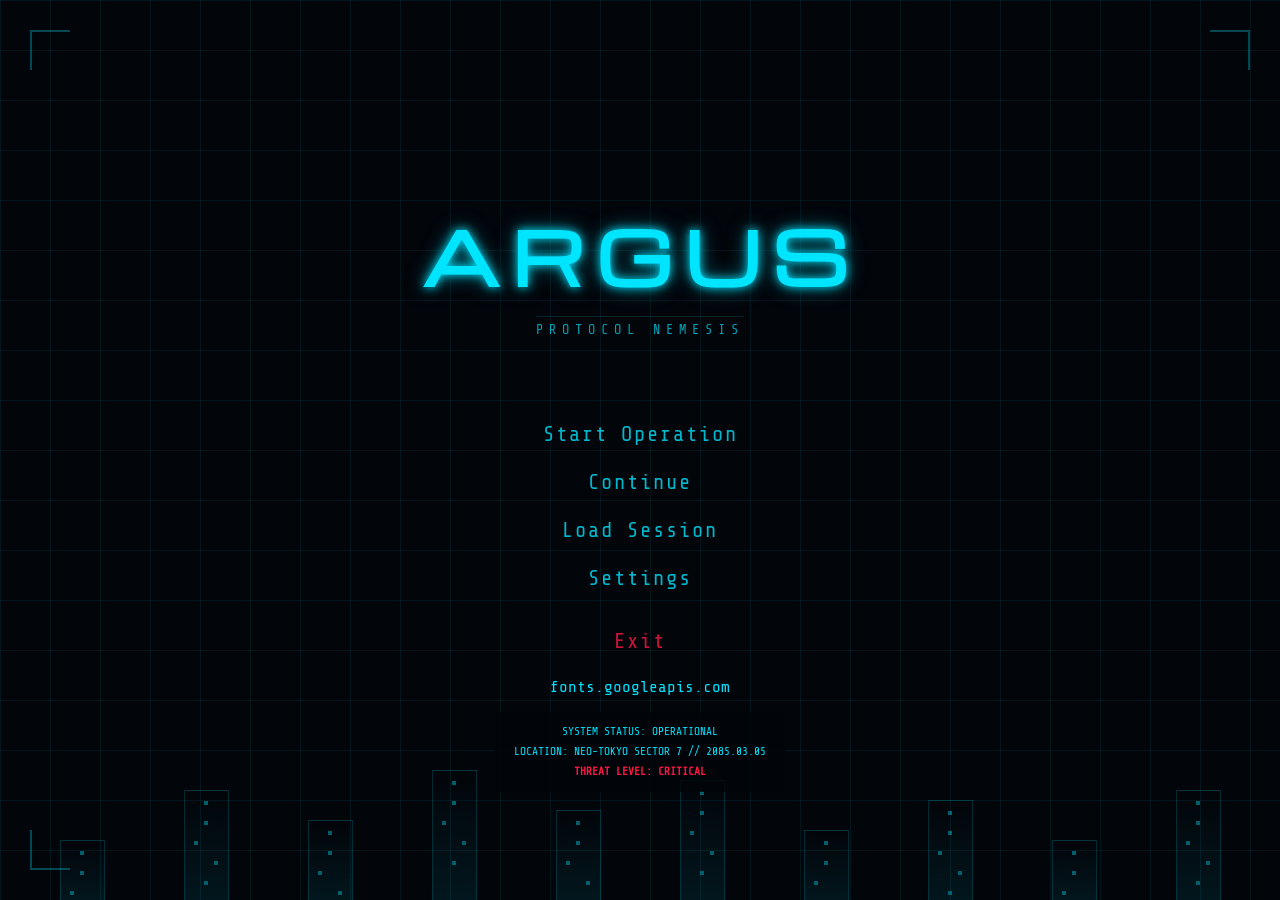
==== index.html @ 5cc44be2 "Add files via upload" ====
<!DOCTYPE html>
<html lang="en">
<head>
    <meta charset="UTF-8">
    <meta name="viewport" content="width=device-width, initial-scale=1.0">
    <title>ARGUS Protocol HUD</title>
    <link href="https://fonts.googleapis.com/css2?family=Michroma&family=Share+Tech+Mono&display=swap" rel="stylesheet">
    <style>
        :root {
            --neon-cyan: #00E5FF;
            --danger-red: #FF1744;
            --bg-dark: #02050A;
            --grid-color: rgba(0, 229, 255, 0.07);
        }

        * {
            box-sizing: border-box;
            margin: 0;
            padding: 0;
        }

        body {
            background-color: var(--bg-dark);
            color: var(--neon-cyan);
            font-family: 'Share Tech Mono', monospace;
            height: 100vh;
            overflow: hidden;
            display: flex;
            flex-direction: column;
            align-items: center;
            justify-content: center;
            /* The subtle background grid */
            background-image: 
                linear-gradient(var(--grid-color) 1px, transparent 1px),
                linear-gradient(90deg, var(--grid-color) 1px, transparent 1px);
            background-size: 50px 50px;
        }

        /* Corner Brackets */
        .bracket {
            position: absolute;
            width: 40px;
            height: 40px;
            border: 2px solid rgba(0, 229, 255, 0.3);
        }
        .top-left { top: 30px; left: 30px; border-right: 0; border-bottom: 0; }
        .top-right { top: 30px; right: 30px; border-left: 0; border-bottom: 0; }
        .bottom-left { bottom: 30px; left: 30px; border-right: 0; border-top: 0; }

        /* Main Header Section */
        .header {
            text-align: center;
            margin-bottom: 60px;
            z-index: 10;
        }

        .main-title {
            font-family: 'Michroma', sans-serif;
            font-size: 4.5rem;
            letter-spacing: 12px;
            text-transform: uppercase;
            /* Glow effect */
            text-shadow: 0 0 10px var(--neon-cyan), 0 0 20px rgba(0, 229, 255, 0.5);
        }

        .subtitle {
            font-size: 0.85rem;
            letter-spacing: 6px;
            margin-top: 10px;
            opacity: 0.7;
            border-top: 1px solid rgba(0, 229, 255, 0.2);
            padding-top: 5px;
            display: inline-block;
        }

        /* Menu Section */
        .menu-list {
            list-style: none;
            text-align: center;
            z-index: 10;
        }

        .menu-item {
            margin: 25px 0;
            font-size: 1.3rem;
            cursor: pointer;
            transition: all 0.2s ease;
            opacity: 0.8;
            letter-spacing: 2px;
        }

        .menu-item:hover {
            opacity: 1;
            text-shadow: 0 0 10px var(--neon-cyan);
            transform: scale(1.1);
        }

        .menu-item.exit {
            color: var(--danger-red);
            margin-top: 40px;
        }

        .menu-item.exit:hover {
            text-shadow: 0 0 10px var(--danger-red);
        }

        /* Bottom Status Text */
        .footer-status {
            position: absolute;
            bottom: 12%;
            text-align: center;
            font-size: 0.7rem;
            line-height: 1.8;
            z-index: 10;
            background: rgba(2, 5, 10, 0.8);
            padding: 10px 20px;
            border-radius: 4px;
        }

        .critical {
            color: var(--danger-red);
            font-weight: bold;
        }

        /* CSS-only City Skyline */
        .skyline {
            position: absolute;
            bottom: 0;
            width: 100%;
            height: 150px;
            display: flex;
            align-items: flex-end;
            justify-content: space-around;
            padding: 0 20px;
            opacity: 0.4;
            pointer-events: none;
        }

        .building {
            width: 45px;
            background: linear-gradient(to top, rgba(0, 229, 255, 0.2), transparent);
            border: 1px solid rgba(0, 229, 255, 0.4);
            border-bottom: none;
            position: relative;
        }

        /* Creating the "windows" with dots */
        .building::after {
            content: '';
            position: absolute;
            top: 10px;
            left: 50%;
            transform: translateX(-50%);
            width: 4px;
            height: 4px;
            background: var(--neon-cyan);
            box-shadow: 
                0 20px var(--neon-cyan), 
                -10px 40px var(--neon-cyan), 
                10px 60px var(--neon-cyan),
                0 80px var(--neon-cyan);
        }

    </style>
</head>
<body>

    <div class="bracket top-left"></div>
    <div class="bracket top-right"></div>
    <div class="bracket bottom-left"></div>

    <div class="header">
        <h1 class="main-title">ARGUS</h1>
        <div class="subtitle">PROTOCOL NEMESIS</div>
    </div>

    <ul class="menu-list">
        <li class="menu-item">Start Operation</li>
        <li class="menu-item">Continue</li>
        <li class="menu-item">Load Session</li>
        <li class="menu-item">Settings</li>
        <li class="menu-item exit">Exit</li>
    </ul>

    <div class="footer-status">
        <div>SYSTEM STATUS: OPERATIONAL</div>
        <div>LOCATION: NEO-TOKYO SECTOR 7 // 2085.03.05</div>
        <div class="critical">THREAT LEVEL: CRITICAL</div>
    </div>

    <div class="skyline">
        <div class="building" style="height: 60px;"></div>
        <div class="building" style="height: 110px;"></div>
        <div class="building" style="height: 80px;"></div>
        <div class="building" style="height: 130px;"></div>
        <div class="building" style="height: 90px;"></div>
        <div class="building" style="height: 120px;"></div>
        <div class="building" style="height: 70px;"></div>
        <div class="building" style="height: 100px;"></div>
        <div class="building" style="height: 60px;"></div>
        <div class="building" style="height: 110px;"></div>
    </div>

</body>
</html>
fonts.googleapis.com
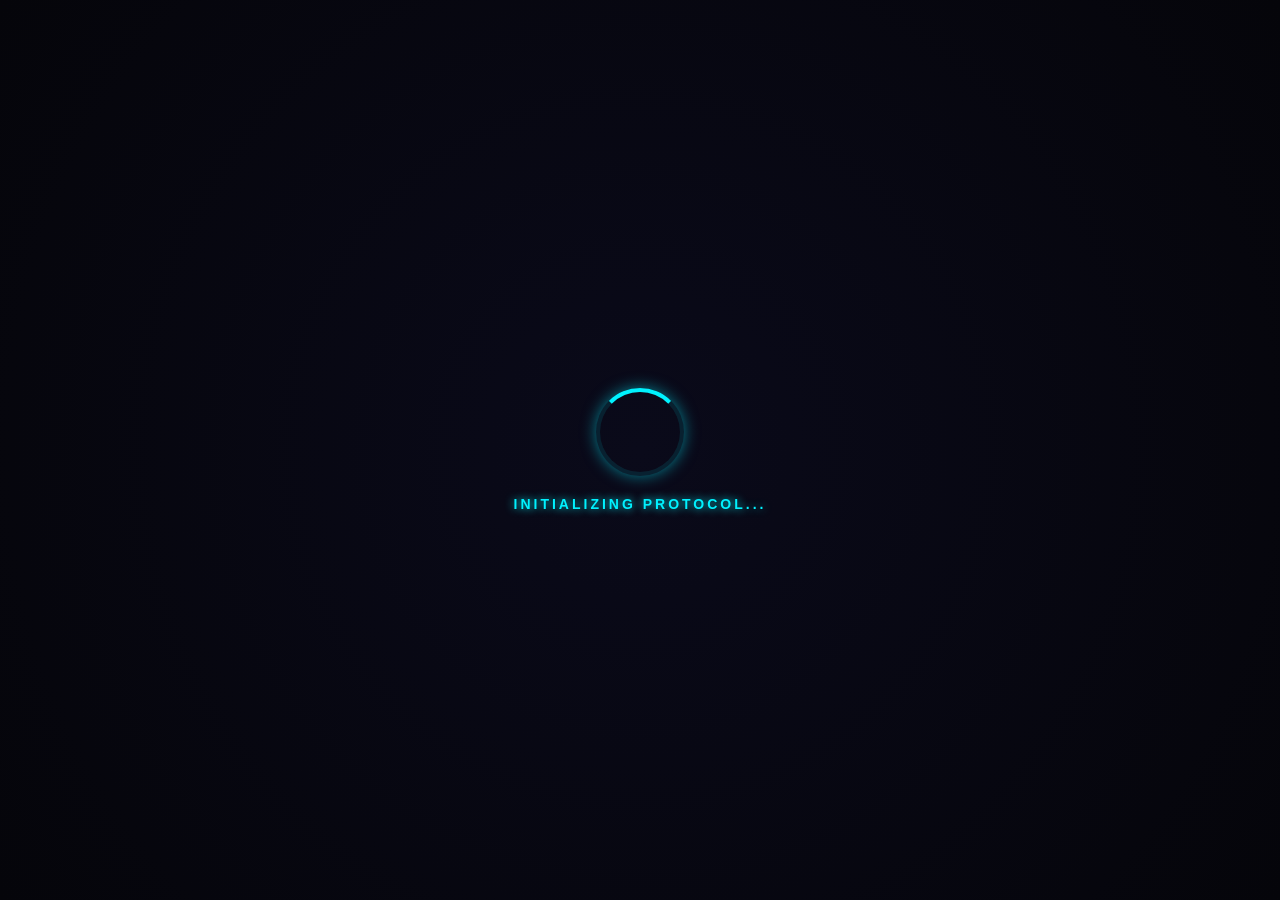
==== commit e9a1e8ac: "Add files via upload" ====
--- a/index.html
+++ b/index.html
@@ -1,206 +1,172 @@
+
 <!DOCTYPE html>
 <html lang="en">
 <head>
     <meta charset="UTF-8">
     <meta name="viewport" content="width=device-width, initial-scale=1.0">
-    <title>ARGUS Protocol HUD</title>
-    <link href="https://fonts.googleapis.com/css2?family=Michroma&family=Share+Tech+Mono&display=swap" rel="stylesheet">
+    <title>ARGUS: Protocol Nemesis</title>
     <style>
-        :root {
-            --neon-cyan: #00E5FF;
-            --danger-red: #FF1744;
-            --bg-dark: #02050A;
-            --grid-color: rgba(0, 229, 255, 0.07);
+        /* Base Styles */
+        body, html {
+            margin: 0;
+            padding: 0;
+            width: 100%;
+            height: 100%;
+            background-color: #05050a;
+            color: #00f2ff;
+            font-family: 'Segoe UI', Tahoma, Geneva, Verdana, sans-serif;
+            overflow: hidden;
+            display: flex;
+            justify-content: center;
+            align-items: center;
         }
 
-        * {
-            box-sizing: border-box;
-            margin: 0;
-            padding: 0;
+        /* 1. LOADING SCREEN STYLES */
+        #loading-screen {
+            position: fixed;
+            top: 0;
+            left: 0;
+            width: 100%;
+            height: 100%;
+            background: radial-gradient(circle, #0a0a1a 0%, #05050a 100%);
+            display: flex;
+            flex-direction: column;
+            justify-content: center;
+            align-items: center;
+            z-index: 100;
+            transition: opacity 1s ease-out;
         }
 
-        body {
-            background-color: var(--bg-dark);
-            color: var(--neon-cyan);
-            font-family: 'Share Tech Mono', monospace;
-            height: 100vh;
-            overflow: hidden;
+        .loader-circle {
+            width: 80px;
+            height: 80px;
+            border: 4px solid rgba(0, 242, 255, 0.1);
+            border-top: 4px solid #00f2ff;
+            border-radius: 50%;
+            animation: spin 1s linear infinite;
+            box-shadow: 0 0 15px rgba(0, 242, 255, 0.5);
+        }
+
+        .loading-text {
+            margin-top: 20px;
+            letter-spacing: 3px;
+            font-weight: bold;
+            text-transform: uppercase;
+            font-size: 14px;
+            text-shadow: 0 0 8px #00f2ff;
+        }
+
+        @keyframes spin {
+            0% { transform: rotate(0deg); }
+            100% { transform: rotate(360deg); }
+        }
+
+        /* 2. MAIN MENU STYLES (ARGUS) */
+        #main-menu {
+            display: none; /* Hidden until loading finishes */
+            text-align: center;
+            opacity: 0;
+            transition: opacity 1.5s ease-in;
+        }
+
+        h1 {
+            font-size: 80px;
+            margin: 0;
+            letter-spacing: 15px;
+            text-shadow: 0 0 20px #00f2ff, 0 0 40px #00f2ff;
+        }
+
+        h2 {
+            font-size: 18px;
+            letter-spacing: 8px;
+            color: rgba(0, 242, 255, 0.7);
+            margin-bottom: 50px;
+        }
+
+        .menu-options {
             display: flex;
             flex-direction: column;
-            align-items: center;
-            justify-content: center;
-            /* The subtle background grid */
-            background-image: 
-                linear-gradient(var(--grid-color) 1px, transparent 1px),
-                linear-gradient(90deg, var(--grid-color) 1px, transparent 1px);
-            background-size: 50px 50px;
+            gap: 15px;
         }
 
-        /* Corner Brackets */
-        .bracket {
-            position: absolute;
-            width: 40px;
-            height: 40px;
-            border: 2px solid rgba(0, 229, 255, 0.3);
-        }
-        .top-left { top: 30px; left: 30px; border-right: 0; border-bottom: 0; }
-        .top-right { top: 30px; right: 30px; border-left: 0; border-bottom: 0; }
-        .bottom-left { bottom: 30px; left: 30px; border-right: 0; border-top: 0; }
-
-        /* Main Header Section */
-        .header {
-            text-align: center;
-            margin-bottom: 60px;
-            z-index: 10;
-        }
-
-        .main-title {
-            font-family: 'Michroma', sans-serif;
-            font-size: 4.5rem;
-            letter-spacing: 12px;
+        .btn {
+            background: none;
+            border: 1px solid transparent;
+            color: #00f2ff;
+            padding: 10px 30px;
+            font-size: 18px;
+            cursor: pointer;
+            transition: 0.3s;
             text-transform: uppercase;
-            /* Glow effect */
-            text-shadow: 0 0 10px var(--neon-cyan), 0 0 20px rgba(0, 229, 255, 0.5);
-        }
-
-        .subtitle {
-            font-size: 0.85rem;
-            letter-spacing: 6px;
-            margin-top: 10px;
-            opacity: 0.7;
-            border-top: 1px solid rgba(0, 229, 255, 0.2);
-            padding-top: 5px;
-            display: inline-block;
-        }
-
-        /* Menu Section */
-        .menu-list {
-            list-style: none;
-            text-align: center;
-            z-index: 10;
-        }
-
-        .menu-item {
-            margin: 25px 0;
-            font-size: 1.3rem;
-            cursor: pointer;
-            transition: all 0.2s ease;
-            opacity: 0.8;
             letter-spacing: 2px;
         }
 
-        .menu-item:hover {
-            opacity: 1;
-            text-shadow: 0 0 10px var(--neon-cyan);
-            transform: scale(1.1);
+        .btn:hover {
+            border: 1px solid #00f2ff;
+            background: rgba(0, 242, 255, 0.1);
+            box-shadow: 0 0 10px #00f2ff;
+            transform: scale(1.05);
         }
 
-        .menu-item.exit {
-            color: var(--danger-red);
-            margin-top: 40px;
+        .exit-btn {
+            color: #ff4b4b; /* Matching your "Exit" color in the UI frame */
         }
-
-        .menu-item.exit:hover {
-            text-shadow: 0 0 10px var(--danger-red);
+        
+        .exit-btn:hover {
+            border-color: #ff4b4b;
+            box-shadow: 0 0 10px #ff4b4b;
+            background: rgba(255, 75, 75, 0.1);
         }
-
-        /* Bottom Status Text */
-        .footer-status {
-            position: absolute;
-            bottom: 12%;
-            text-align: center;
-            font-size: 0.7rem;
-            line-height: 1.8;
-            z-index: 10;
-            background: rgba(2, 5, 10, 0.8);
-            padding: 10px 20px;
-            border-radius: 4px;
-        }
-
-        .critical {
-            color: var(--danger-red);
-            font-weight: bold;
-        }
-
-        /* CSS-only City Skyline */
-        .skyline {
-            position: absolute;
-            bottom: 0;
-            width: 100%;
-            height: 150px;
-            display: flex;
-            align-items: flex-end;
-            justify-content: space-around;
-            padding: 0 20px;
-            opacity: 0.4;
-            pointer-events: none;
-        }
-
-        .building {
-            width: 45px;
-            background: linear-gradient(to top, rgba(0, 229, 255, 0.2), transparent);
-            border: 1px solid rgba(0, 229, 255, 0.4);
-            border-bottom: none;
-            position: relative;
-        }
-
-        /* Creating the "windows" with dots */
-        .building::after {
-            content: '';
-            position: absolute;
-            top: 10px;
-            left: 50%;
-            transform: translateX(-50%);
-            width: 4px;
-            height: 4px;
-            background: var(--neon-cyan);
-            box-shadow: 
-                0 20px var(--neon-cyan), 
-                -10px 40px var(--neon-cyan), 
-                10px 60px var(--neon-cyan),
-                0 80px var(--neon-cyan);
-        }
-
     </style>
 </head>
 <body>
 
-    <div class="bracket top-left"></div>
-    <div class="bracket top-right"></div>
-    <div class="bracket bottom-left"></div>
-
-    <div class="header">
-        <h1 class="main-title">ARGUS</h1>
-        <div class="subtitle">PROTOCOL NEMESIS</div>
+    <div id="loading-screen">
+        <div class="loader-circle"></div>
+        <div class="loading-text" id="status-update">INITIALIZING PROTOCOL...</div>
     </div>
 
-    <ul class="menu-list">
-        <li class="menu-item">Start Operation</li>
-        <li class="menu-item">Continue</li>
-        <li class="menu-item">Load Session</li>
-        <li class="menu-item">Settings</li>
-        <li class="menu-item exit">Exit</li>
-    </ul>
-
-    <div class="footer-status">
-        <div>SYSTEM STATUS: OPERATIONAL</div>
-        <div>LOCATION: NEO-TOKYO SECTOR 7 // 2085.03.05</div>
-        <div class="critical">THREAT LEVEL: CRITICAL</div>
+    <div id="main-menu">
+        <h1>ARGUS</h1>
+        <h2>PROTOCOL NEMESIS</h2>
+        
+        <div class="menu-options">
+            <button class="btn">Start Operation</button>
+            <button class="btn">Continue</button>
+            <button class="btn">Load Session</button>
+            <button class="btn">Settings</button>
+            <button class="btn exit-btn">Exit</button>
+        </div>
     </div>
 
-    <div class="skyline">
-        <div class="building" style="height: 60px;"></div>
-        <div class="building" style="height: 110px;"></div>
-        <div class="building" style="height: 80px;"></div>
-        <div class="building" style="height: 130px;"></div>
-        <div class="building" style="height: 90px;"></div>
-        <div class="building" style="height: 120px;"></div>
-        <div class="building" style="height: 70px;"></div>
-        <div class="building" style="height: 100px;"></div>
-        <div class="building" style="height: 60px;"></div>
-        <div class="building" style="height: 110px;"></div>
-    </div>
+    <script>
+        // Simple script to simulate loading then showing the menu
+        const statusText = document.getElementById('status-update');
+        const loadingScreen = document.getElementById('loading-screen');
+        const mainMenu = document.getElementById('main-menu');
 
+        const messages = [
+            "DECRYPTING SECTOR 7 DATA...",
+            "NEURAL NETWORK SYNCING...",
+            "SYSTEM STATUS: OPERATIONAL"
+        ];
+
+        let i = 0;
+        const interval = setInterval(() => {
+            if (i < messages.length) {
+                statusText.innerText = messages[i];
+                i++;
+            } else {
+                clearInterval(interval);
+                // Hide Loading and Show Menu
+                loadingScreen.style.opacity = '0';
+                setTimeout(() => {
+                    loadingScreen.style.display = 'none';
+                    mainMenu.style.display = 'block';
+                    setTimeout(() => { mainMenu.style.opacity = '1'; }, 50);
+                }, 1000);
+            }
+        }, 1500);
+    </script>
 </body>
-</html>
-fonts.googleapis.com+</html>
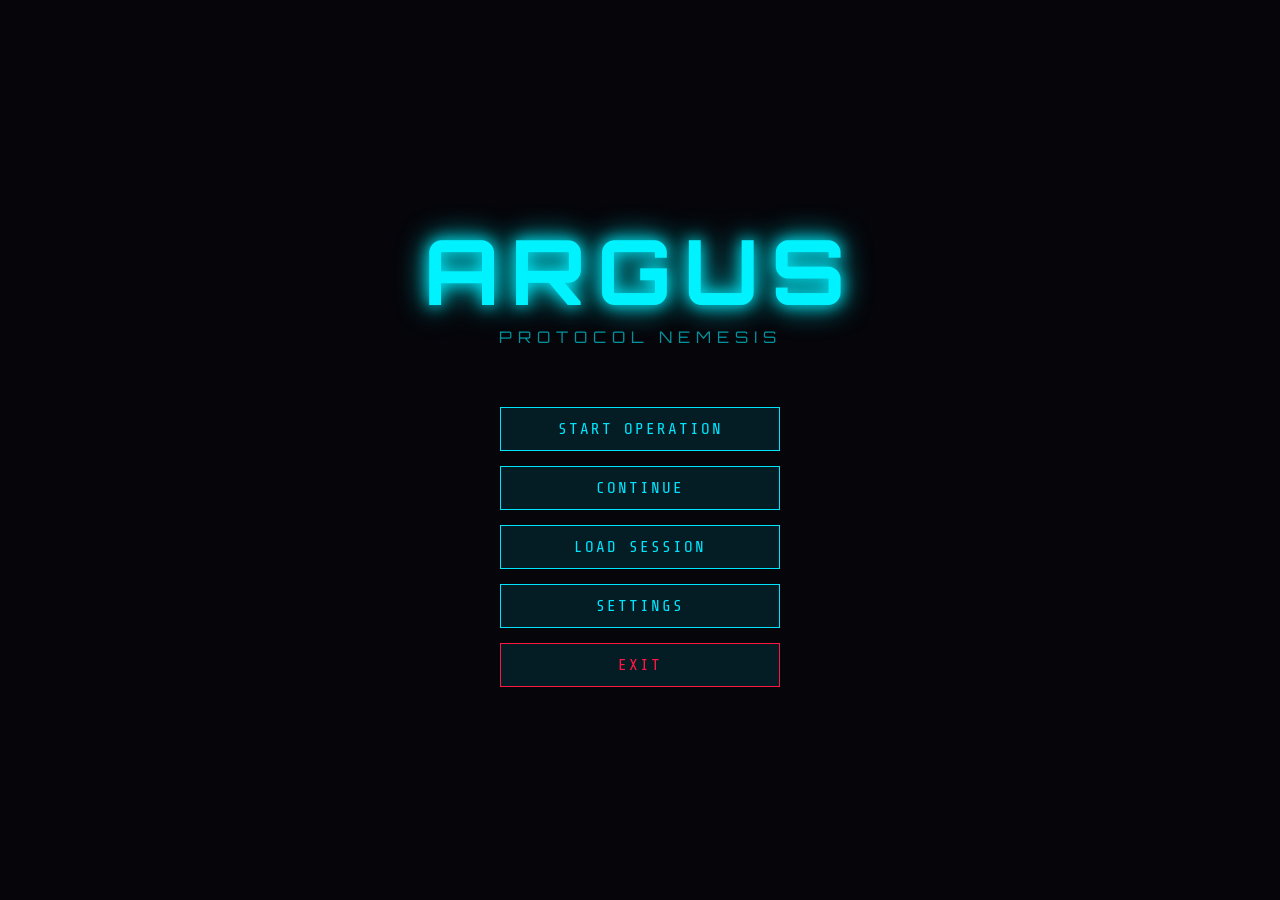
==== commit da764dc8: "Add files via upload" ====
--- a/index.html
+++ b/index.html
@@ -1,172 +1,107 @@
-
 <!DOCTYPE html>
 <html lang="en">
 <head>
     <meta charset="UTF-8">
     <meta name="viewport" content="width=device-width, initial-scale=1.0">
     <title>ARGUS: Protocol Nemesis</title>
+    <link href="https://fonts.googleapis.com/css2?family=Orbitron:wght@400;700&family=Michroma&family=Share+Tech+Mono&display=swap" rel="stylesheet">
     <style>
-        /* Base Styles */
+        /* --- CORE UI STYLES --- */
+        * { box-sizing: border-box; }
+
         body, html {
-            margin: 0;
-            padding: 0;
-            width: 100%;
-            height: 100%;
+            margin: 0; padding: 0;
+            width: 100%; height: 100%;
             background-color: #05050a;
             color: #00f2ff;
-            font-family: 'Segoe UI', Tahoma, Geneva, Verdana, sans-serif;
+            font-family: 'Orbitron', sans-serif;
             overflow: hidden;
             display: flex;
             justify-content: center;
             align-items: center;
         }
 
-        /* 1. LOADING SCREEN STYLES */
-        #loading-screen {
-            position: fixed;
-            top: 0;
-            left: 0;
-            width: 100%;
-            height: 100%;
-            background: radial-gradient(circle, #0a0a1a 0%, #05050a 100%);
-            display: flex;
-            flex-direction: column;
-            justify-content: center;
-            align-items: center;
-            z-index: 100;
-            transition: opacity 1s ease-out;
-        }
-
-        .loader-circle {
-            width: 80px;
-            height: 80px;
-            border: 4px solid rgba(0, 242, 255, 0.1);
-            border-top: 4px solid #00f2ff;
-            border-radius: 50%;
-            animation: spin 1s linear infinite;
-            box-shadow: 0 0 15px rgba(0, 242, 255, 0.5);
-        }
-
-        .loading-text {
-            margin-top: 20px;
-            letter-spacing: 3px;
-            font-weight: bold;
-            text-transform: uppercase;
-            font-size: 14px;
-            text-shadow: 0 0 8px #00f2ff;
-        }
-
-        @keyframes spin {
-            0% { transform: rotate(0deg); }
-            100% { transform: rotate(360deg); }
-        }
-
-        /* 2. MAIN MENU STYLES (ARGUS) */
+        /* --- MAIN MENU --- */
         #main-menu {
-            display: none; /* Hidden until loading finishes */
             text-align: center;
             opacity: 0;
             transition: opacity 1.5s ease-in;
         }
 
-        h1 {
-            font-size: 80px;
-            margin: 0;
-            letter-spacing: 15px;
-            text-shadow: 0 0 20px #00f2ff, 0 0 40px #00f2ff;
+        .title-container h1 {
+            font-size: 90px; margin: 0;
+            letter-spacing: 12px;
+            text-shadow: 0 0 15px #00f2ff, 0 0 30px #00f2ff;
         }
 
-        h2 {
-            font-size: 18px;
-            letter-spacing: 8px;
-            color: rgba(0, 242, 255, 0.7);
-            margin-bottom: 50px;
+        .subtitle {
+            font-size: 16px; letter-spacing: 6px;
+            color: rgba(0, 242, 255, 0.6);
+            margin-bottom: 60px; text-transform: uppercase;
         }
 
         .menu-options {
             display: flex;
             flex-direction: column;
             gap: 15px;
+            align-items: center;
         }
 
         .btn {
-            background: none;
-            border: 1px solid transparent;
-            color: #00f2ff;
-            padding: 10px 30px;
-            font-size: 18px;
+            background: rgba(0, 229, 255, 0.1);
+            border: 1px solid #00E5FF;
+            color: #00E5FF;
+            padding: 12px 30px;
+            font-family: 'Share Tech Mono', monospace;
             cursor: pointer;
             transition: 0.3s;
             text-transform: uppercase;
             letter-spacing: 2px;
+            width: 280px;
+            font-size: 16px;
         }
 
-        .btn:hover {
-            border: 1px solid #00f2ff;
-            background: rgba(0, 242, 255, 0.1);
-            box-shadow: 0 0 10px #00f2ff;
-            transform: scale(1.05);
+        .btn:hover { 
+            background: #00E5FF; 
+            color: #02050A; 
+            box-shadow: 0 0 15px #00E5FF; 
+            transform: translateX(10px); 
         }
 
-        .exit-btn {
-            color: #ff4b4b; /* Matching your "Exit" color in the UI frame */
+        .danger-btn { 
+            border-color: #FF1744; 
+            color: #FF1744; 
         }
-        
-        .exit-btn:hover {
-            border-color: #ff4b4b;
-            box-shadow: 0 0 10px #ff4b4b;
-            background: rgba(255, 75, 75, 0.1);
+
+        .danger-btn:hover { 
+            background: #FF1744; 
+            color: white; 
+            box-shadow: 0 0 15px #FF1744; 
         }
+
     </style>
 </head>
 <body>
 
-    <div id="loading-screen">
-        <div class="loader-circle"></div>
-        <div class="loading-text" id="status-update">INITIALIZING PROTOCOL...</div>
-    </div>
-
     <div id="main-menu">
-        <h1>ARGUS</h1>
-        <h2>PROTOCOL NEMESIS</h2>
-        
+        <div class="title-container">
+            <h1>ARGUS</h1>
+            <div class="subtitle">PROTOCOL NEMESIS</div>
+        </div>
         <div class="menu-options">
-            <button class="btn">Start Operation</button>
+            <button class="btn" onclick="window.location.href='start-op.html'">Start Operation</button>
             <button class="btn">Continue</button>
-            <button class="btn">Load Session</button>
-            <button class="btn">Settings</button>
-            <button class="btn exit-btn">Exit</button>
+            <button class="btn" onclick="window.location.href='load.html'">Load Session</button>
+            <button class="btn" onclick="window.location.href='settings.html'">Settings</button>
+            <button class="btn danger-btn">Exit</button>
         </div>
     </div>
 
     <script>
-        // Simple script to simulate loading then showing the menu
-        const statusText = document.getElementById('status-update');
-        const loadingScreen = document.getElementById('loading-screen');
-        const mainMenu = document.getElementById('main-menu');
-
-        const messages = [
-            "DECRYPTING SECTOR 7 DATA...",
-            "NEURAL NETWORK SYNCING...",
-            "SYSTEM STATUS: OPERATIONAL"
-        ];
-
-        let i = 0;
-        const interval = setInterval(() => {
-            if (i < messages.length) {
-                statusText.innerText = messages[i];
-                i++;
-            } else {
-                clearInterval(interval);
-                // Hide Loading and Show Menu
-                loadingScreen.style.opacity = '0';
-                setTimeout(() => {
-                    loadingScreen.style.display = 'none';
-                    mainMenu.style.display = 'block';
-                    setTimeout(() => { mainMenu.style.opacity = '1'; }, 50);
-                }, 1000);
-            }
-        }, 1500);
+        // Trigger the fade-in effect on load
+        window.onload = () => {
+            document.getElementById('main-menu').style.opacity = '1';
+        };
     </script>
 </body>
 </html>
